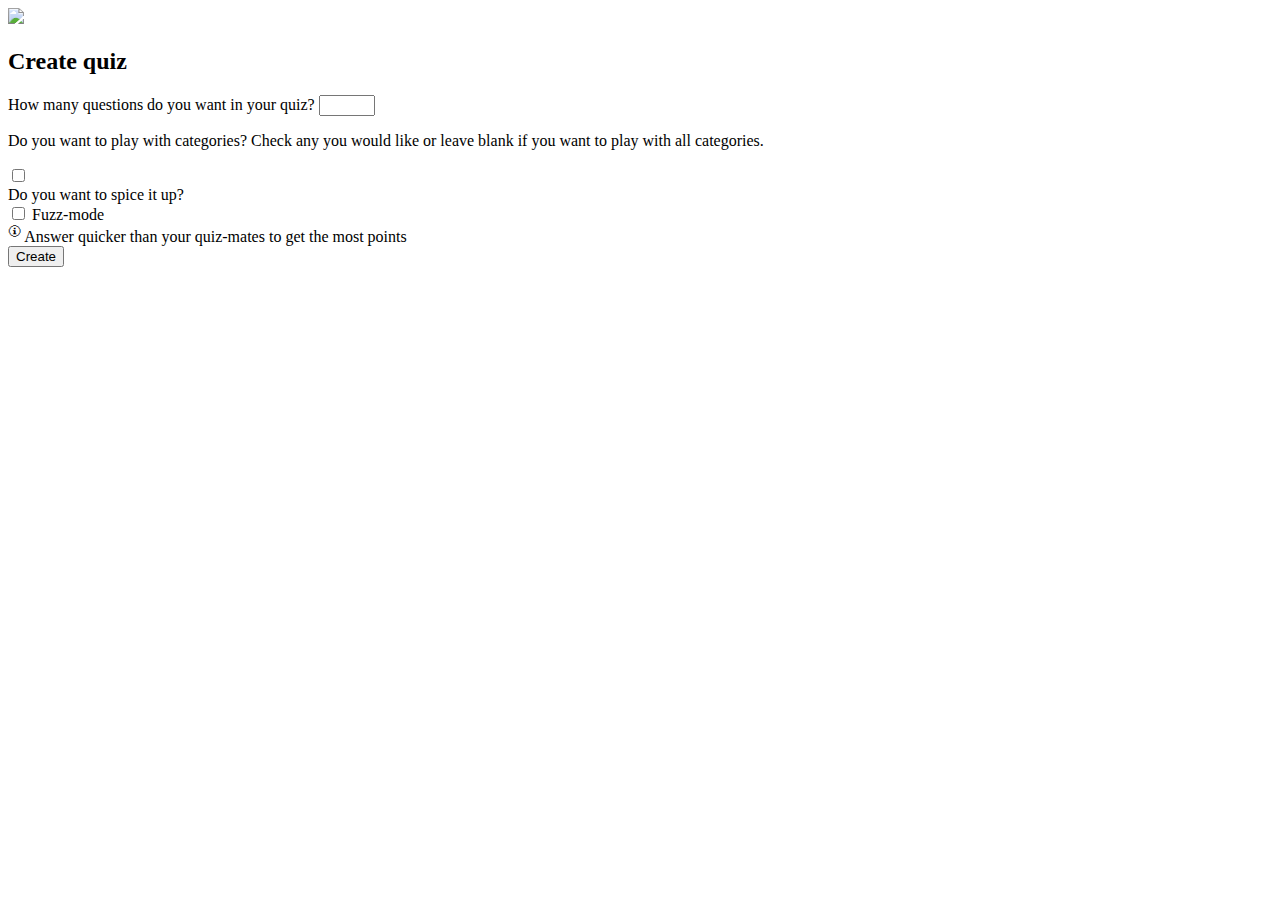
==== src/main/resources/templates/admin_first_page.html @ 11135df0 "css mobile view create quiz" ====
<!DOCTYPE html>
<html lang="en" xmlns:th="http://www.thymeleaf.org">
<head>
    <meta charset="UTF-8">
    <title>Quiz</title>
    <link rel="stylesheet" th:href="@{/css/style.css}">
    <meta name="viewport" content="width=device-width, initial-scale=1.0">
</head>
<body>
    <div class="headerAndPageTitle">
        <img id="monster-logo-header" src="/images/monster-logo.png" alt=" ">
        <h2 class="createQuizTitle">Create quiz</h2>
    </div>

    <form class="createQuizForm" action="/register-quiz" method="post">
        <label>How many questions do you want in your quiz? </label>
        <input name="inputNumberOfQuestions" type="number" min="5" max="50">

        <div class="chooseCategories">
            <p>Do you want to play with categories? Check any you would like or leave blank if you want to play with all categories.</p>
            <div class="categoriesCheckboxes">
                <div class="checkboxForEachCategory" th:each="item : ${categoriesList}"><input name="category" type="checkbox" th:text="${item}" th:value="${item}"></div>
            </div>
        </div>

        <div class="fuzzmodeCheckbox">
            <p style="margin: 0; padding: 0">Do you want to spice it up?</p>
            <input type="checkbox" name="isFuzz" id="fuzzCheckbox">
            <label style="margin: 0; padding: 0" for="fuzzCheckbox">Fuzz-mode</label>
            <div class="popup" onclick="myFunction()"><sup>&#x1F6C8;</sup>
                <span class="popuptext" id="myPopup">Answer quicker than your quiz-mates to get the most points</span>
            </div>
        </div>

        <input type="submit" value="Create">
    </form>




    <script>

        function myFunction() {
            var popup = document.getElementById("myPopup");
            popup.classList.toggle("show");
        }
    </script>
</body>
</html>
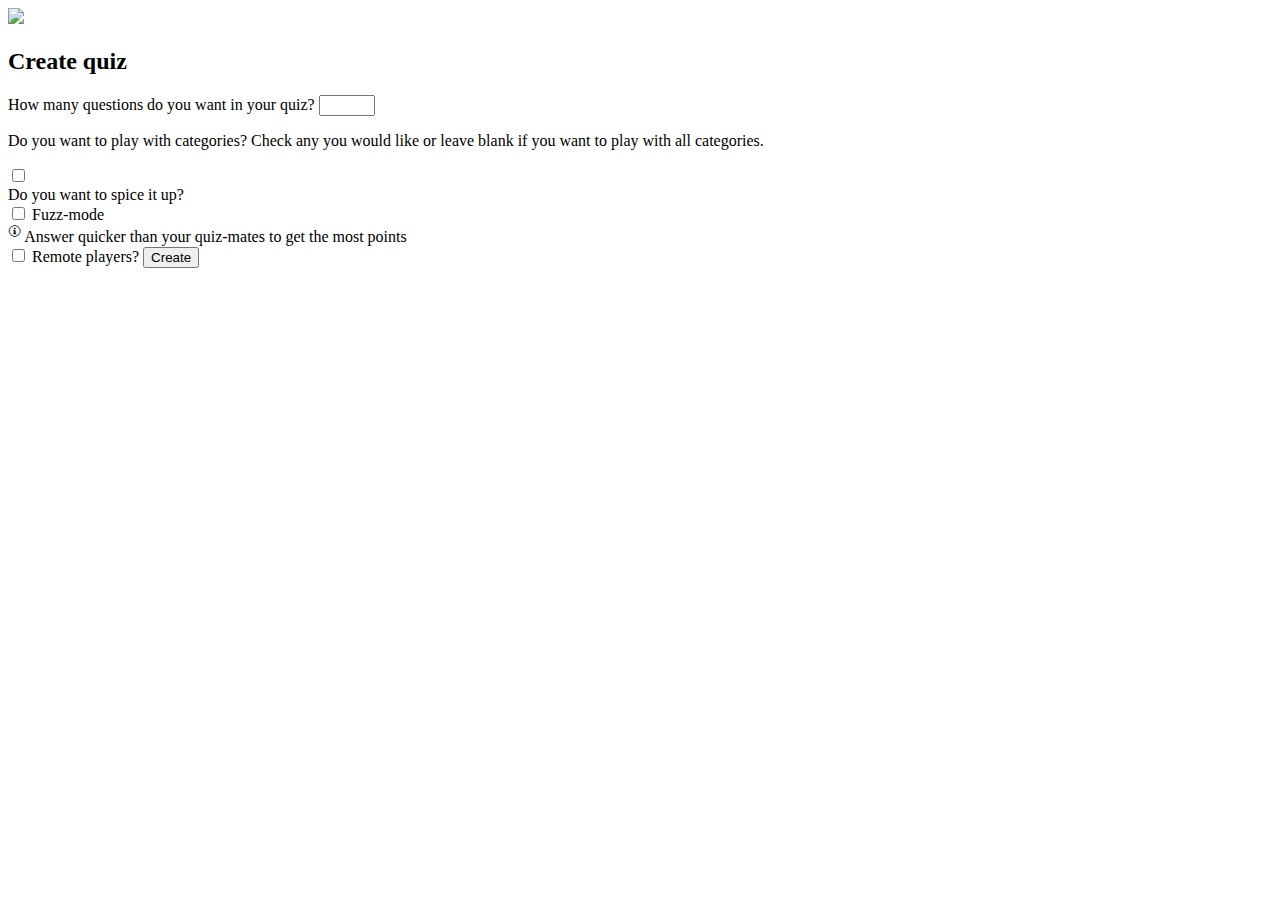
==== commit b421d36a: "fikset "isRemote" mode" ====
--- a/src/main/resources/templates/admin_first_page.html
+++ b/src/main/resources/templates/admin_first_page.html
@@ -32,6 +32,14 @@
             </div>
         </div>
 
+        <input type="checkbox" name="isRemote" id="remoteCheckbox" onclick="isRemoteChecked()">
+        <label for="remoteCheckbox">Remote players?</label>
+
+        <div class="join_quiz_inputDiv" id="text" style="display: none">
+            <label for="userName">Your name :</label>
+            <input type="text" name="name" id="userName" required>
+        </div>
+
         <input type="submit" value="Create">
     </form>
 
@@ -44,6 +52,16 @@
             var popup = document.getElementById("myPopup");
             popup.classList.toggle("show");
         }
+
+        function isRemoteChecked(){
+            var checkBox = document.getElementById("remoteCheckbox");
+            var text = document.getElementById("text");
+            if (checkBox.checked == true){
+                text.style.display = "block";
+            } else {
+                text.style.display = "none";
+            }
+        }
     </script>
 </body>
 </html>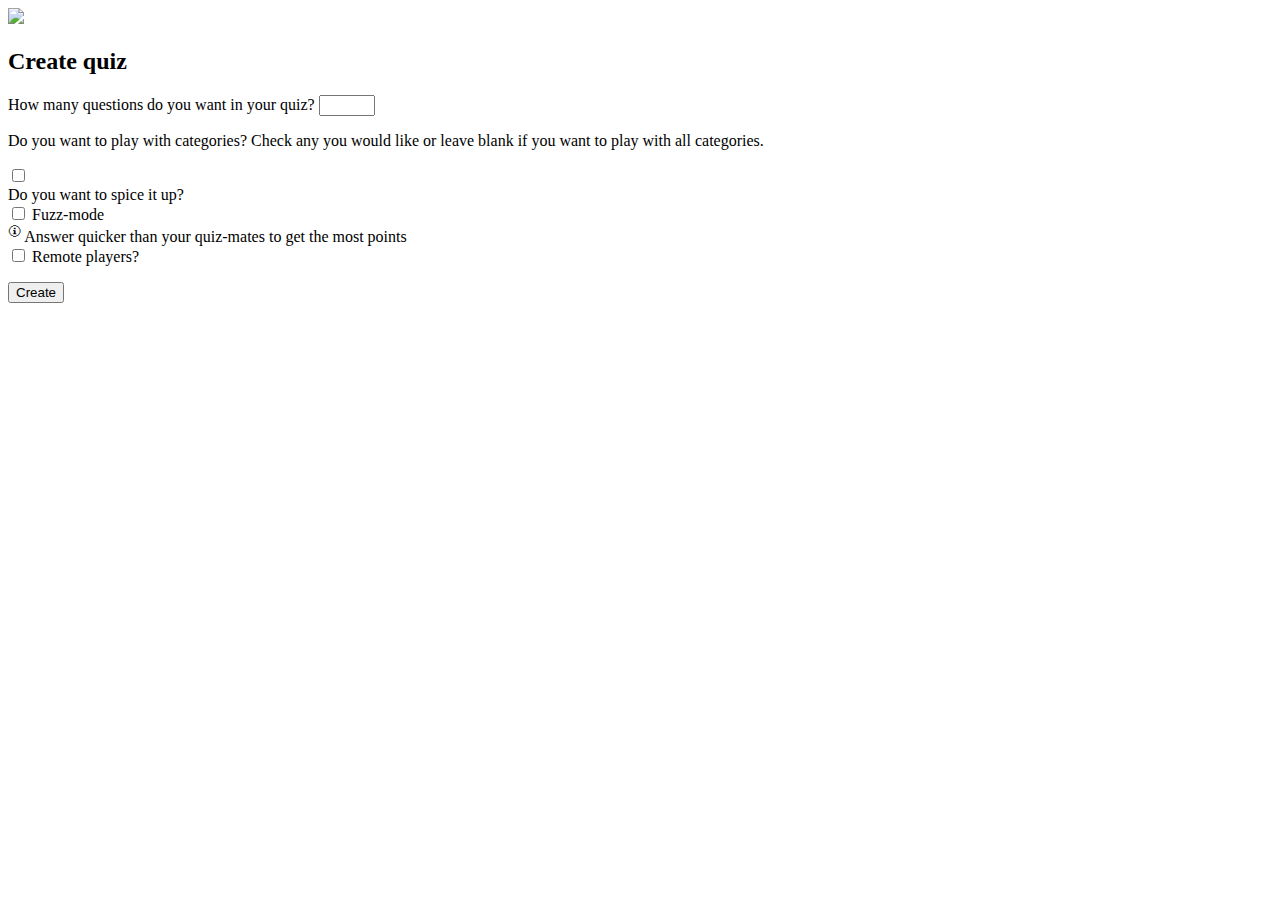
==== commit b3281702: "fikset "isRemote" mode mikk-makk" ====
--- a/src/main/resources/templates/admin_first_page.html
+++ b/src/main/resources/templates/admin_first_page.html
@@ -23,7 +23,7 @@
             </div>
         </div>
 
-        <div class="fuzzmodeCheckbox">
+        <div class="fuzzmodeCheckbox" id="fuzzModeCheckbox">
             <p style="margin: 0; padding: 0">Do you want to spice it up?</p>
             <input type="checkbox" name="isFuzz" id="fuzzCheckbox">
             <label style="margin: 0; padding: 0" for="fuzzCheckbox">Fuzz-mode</label>
@@ -32,14 +32,18 @@
             </div>
         </div>
 
-        <input type="checkbox" name="isRemote" id="remoteCheckbox" onclick="isRemoteChecked()">
-        <label for="remoteCheckbox">Remote players?</label>
+        <div style="display: block">
+            <input type="checkbox" name="isRemote" id="remoteCheckbox" onclick="isRemoteChecked()">
+            <label for="remoteCheckbox">Remote players?</label>
+        </div>
+
 
         <div class="join_quiz_inputDiv" id="text" style="display: none">
             <label for="userName">Your name :</label>
-            <input type="text" name="name" id="userName" required>
+            <input type="text" name="name" id="userName">
         </div>
 
+        <p></p>
         <input type="submit" value="Create">
     </form>
 
@@ -47,7 +51,16 @@
 
 
     <script>
+        //Prevent user from clicking the backbutton
+        function preventBack() {
+            window.history.forward();
+        }
+        setTimeout("preventBack()", 0);
+        window.onunload = function () {
+            null
+        };
 
+        //Info-bullet on "fuzz-mode"
         function myFunction() {
             var popup = document.getElementById("myPopup");
             popup.classList.toggle("show");
@@ -55,13 +68,18 @@
 
         function isRemoteChecked(){
             var checkBox = document.getElementById("remoteCheckbox");
+            var fuzzModeCheckbox = document.getElementById("fuzzModeCheckbox");
             var text = document.getElementById("text");
+
             if (checkBox.checked == true){
                 text.style.display = "block";
+                fuzzModeCheckbox.style.display = "none";
             } else {
                 text.style.display = "none";
+                fuzzModeCheckbox.style.display = "block";
             }
         }
+
     </script>
 </body>
 </html>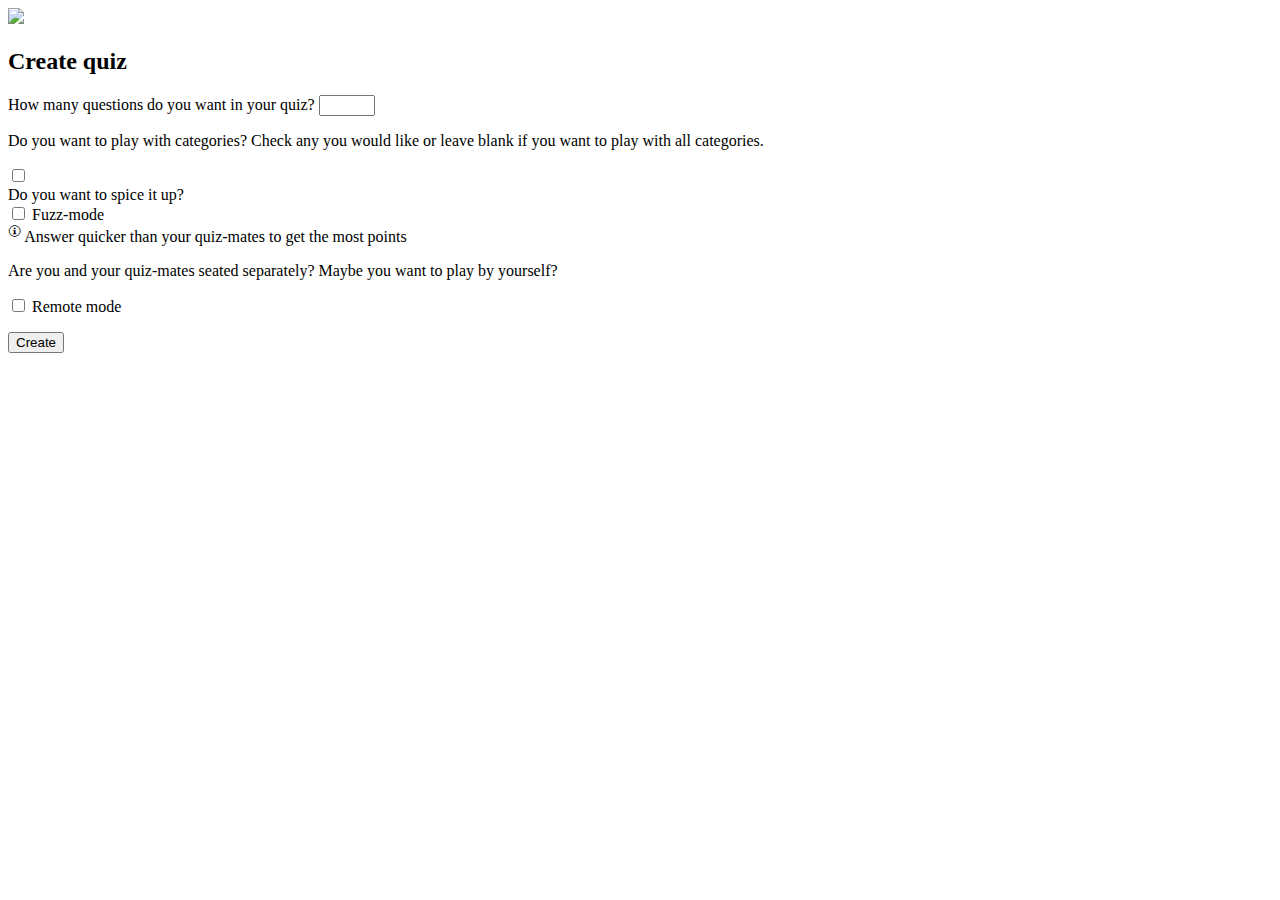
==== commit dcef8e43: "remote mode" ====
--- a/src/main/resources/templates/admin_first_page.html
+++ b/src/main/resources/templates/admin_first_page.html
@@ -33,8 +33,9 @@
         </div>
 
         <div style="display: block">
+            <p>Are you and your quiz-mates seated separately? Maybe you want to play by yourself?</p>
             <input type="checkbox" name="isRemote" id="remoteCheckbox" onclick="isRemoteChecked()">
-            <label for="remoteCheckbox">Remote players?</label>
+            <label for="remoteCheckbox">Remote mode</label>
         </div>
 
 
@@ -44,7 +45,11 @@
         </div>
 
         <p></p>
-        <input type="submit" value="Create">
+
+        <div id="submitButton" onclick="hideFunction()">
+            <input type="submit" value="Create">
+        </div>
+
     </form>
 
 
@@ -80,6 +85,11 @@
             }
         }
 
+        function hideFunction(){
+            var submitButton = document.getElementById("submitButton");
+            submitButton.style.display = "none";
+        }
+
     </script>
 </body>
 </html>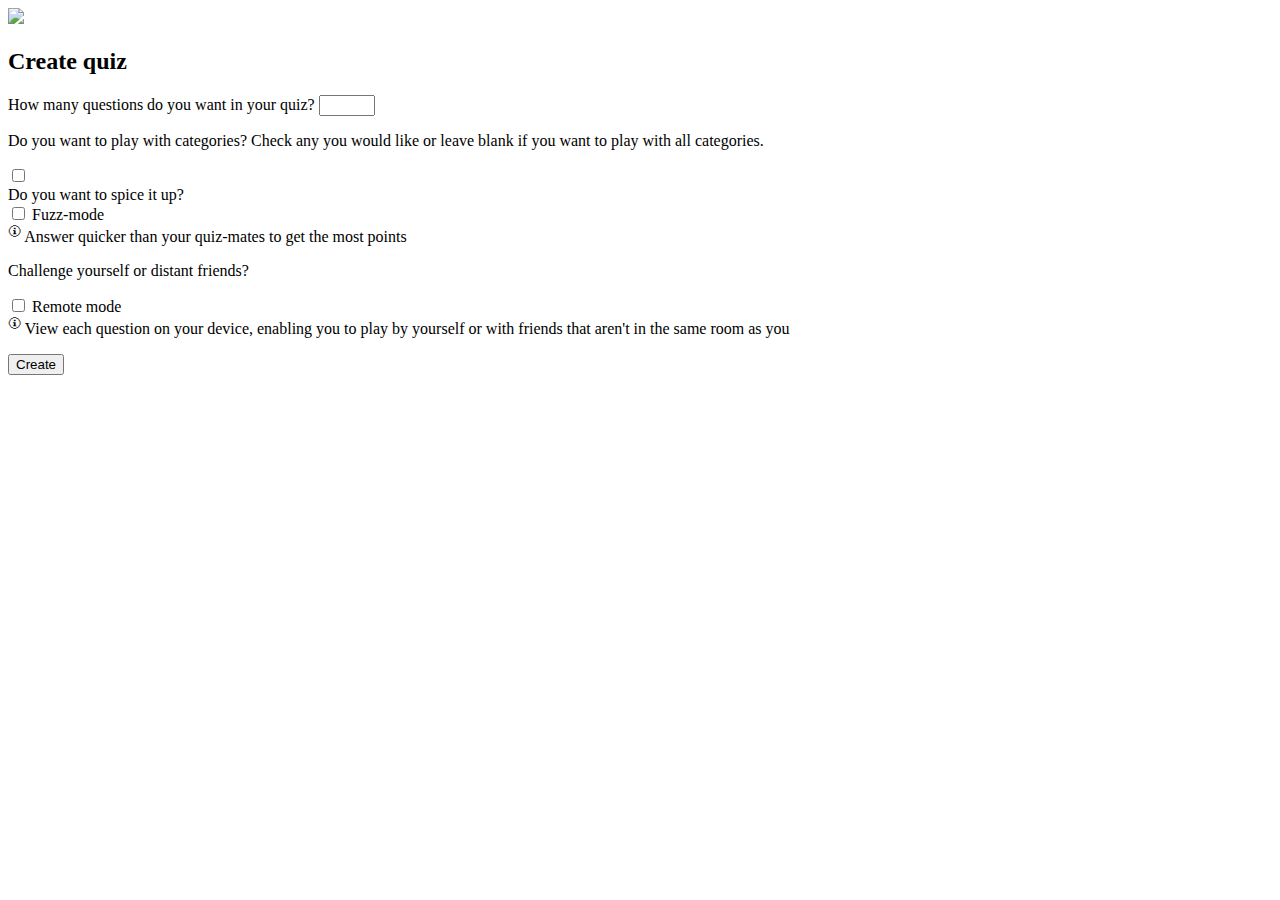
==== commit b10043be: "remote mode" ====
--- a/src/main/resources/templates/admin_first_page.html
+++ b/src/main/resources/templates/admin_first_page.html
@@ -28,14 +28,18 @@
             <input type="checkbox" name="isFuzz" id="fuzzCheckbox">
             <label style="margin: 0; padding: 0" for="fuzzCheckbox">Fuzz-mode</label>
             <div class="popup" onclick="myFunction()"><sup>&#x1F6C8;</sup>
-                <span class="popuptext" id="myPopup">Answer quicker than your quiz-mates to get the most points</span>
+                <span class="popuptext">Answer quicker than your quiz-mates to get the most points</span>
             </div>
         </div>
 
         <div style="display: block">
-            <p>Are you and your quiz-mates seated separately? Maybe you want to play by yourself?</p>
+            <p>Challenge yourself or distant friends?</p>
             <input type="checkbox" name="isRemote" id="remoteCheckbox" onclick="isRemoteChecked()">
             <label for="remoteCheckbox">Remote mode</label>
+
+            <div class="popup" onclick="myFunction()"><sup>&#x1F6C8;</sup>
+                <span class="popuptext">View each question on your device, enabling you to play by yourself or with friends that aren't in the same room as you</span>
+            </div>
         </div>
 
 
@@ -67,7 +71,7 @@
 
         //Info-bullet on "fuzz-mode"
         function myFunction() {
-            var popup = document.getElementById("myPopup");
+            var popup = document.getElementsByClassName("popuptext");
             popup.classList.toggle("show");
         }
 
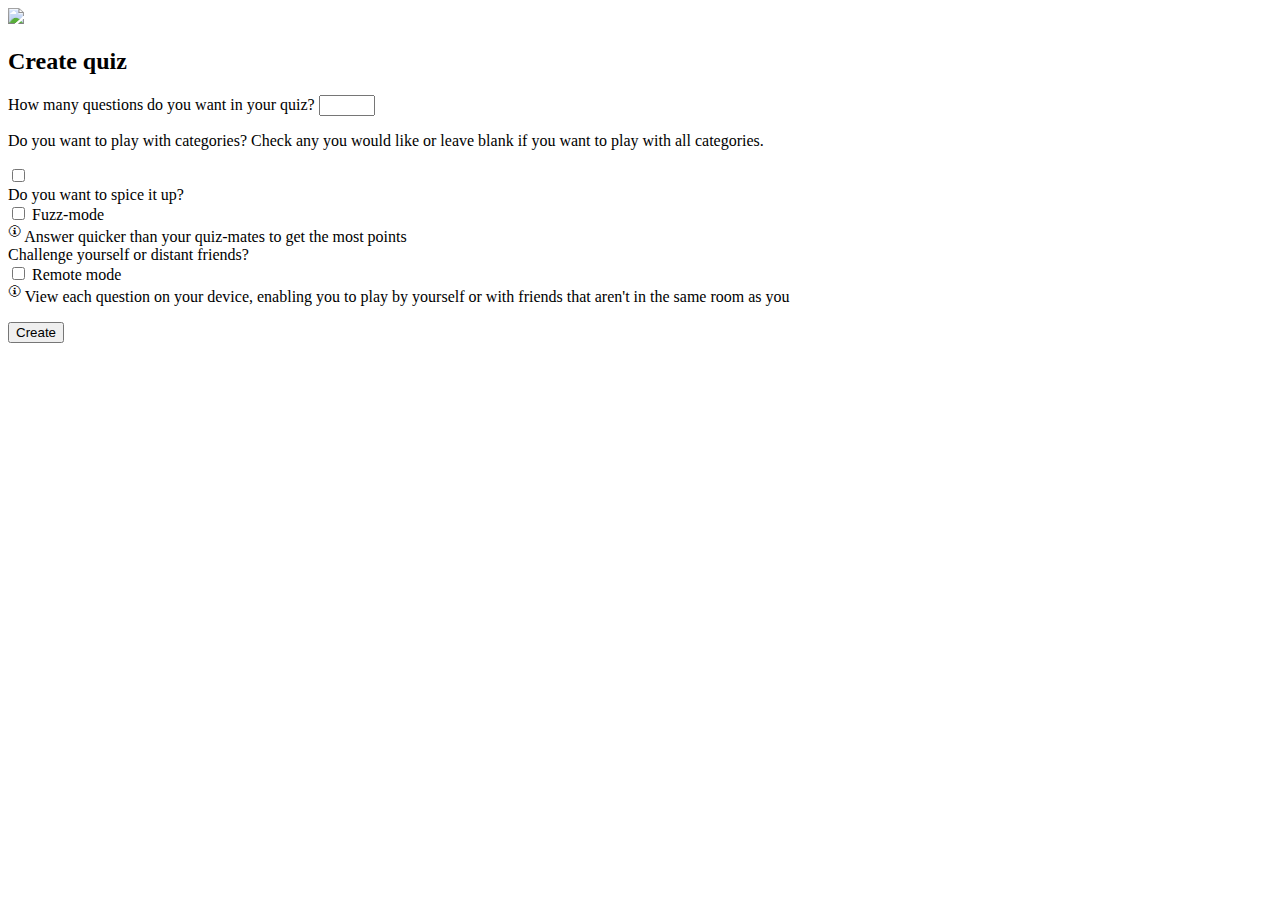
==== commit 3a8f408a: "Fix css for different screen sizes" ====
--- a/src/main/resources/templates/admin_first_page.html
+++ b/src/main/resources/templates/admin_first_page.html
@@ -7,6 +7,8 @@
     <meta name="viewport" content="width=device-width, initial-scale=1.0">
 </head>
 <body>
+<div class="createQuizContainer">
+
     <div class="headerAndPageTitle">
         <img id="monster-logo-header" src="/images/monster-logo.png" alt=" ">
         <h2 class="createQuizTitle">Create quiz</h2>
@@ -27,18 +29,19 @@
             <p style="margin: 0; padding: 0">Do you want to spice it up?</p>
             <input type="checkbox" name="isFuzz" id="fuzzCheckbox">
             <label style="margin: 0; padding: 0" for="fuzzCheckbox">Fuzz-mode</label>
-            <div class="popup" onclick="myFunction()"><sup>&#x1F6C8;</sup>
-                <span class="popuptext">Answer quicker than your quiz-mates to get the most points</span>
+
+            <div class="popup" onclick="fuzzModePopup()"><sup>&#x1F6C8;</sup>
+                <span class="popuptext" id="myPopup">Answer quicker than your quiz-mates to get the most points</span>
             </div>
         </div>
 
         <div style="display: block">
-            <p>Challenge yourself or distant friends?</p>
+            <p style="margin: 0; padding: 0">Challenge yourself or distant friends?</p>
             <input type="checkbox" name="isRemote" id="remoteCheckbox" onclick="isRemoteChecked()">
             <label for="remoteCheckbox">Remote mode</label>
 
-            <div class="popup" onclick="myFunction()"><sup>&#x1F6C8;</sup>
-                <span class="popuptext">View each question on your device, enabling you to play by yourself or with friends that aren't in the same room as you</span>
+            <div class="popup" onclick="remotePopup()"><sup>&#x1F6C8;</sup>
+                <span class="popuptext" id="myPopup2">View each question on your device, enabling you to play by yourself or with friends that aren't in the same room as you</span>
             </div>
         </div>
 
@@ -56,7 +59,7 @@
 
     </form>
 
-
+</div>
 
 
     <script>
@@ -70,11 +73,15 @@
         };
 
         //Info-bullet on "fuzz-mode"
-        function myFunction() {
-            var popup = document.getElementsByClassName("popuptext");
+        function fuzzModePopup() {
+            var popup = document.getElementById("myPopup");
             popup.classList.toggle("show");
         }
 
+        function remotePopup(){
+            var popup = document.getElementById("myPopup2");
+            popup.classList.toggle("show");
+        }
         function isRemoteChecked(){
             var checkBox = document.getElementById("remoteCheckbox");
             var fuzzModeCheckbox = document.getElementById("fuzzModeCheckbox");
